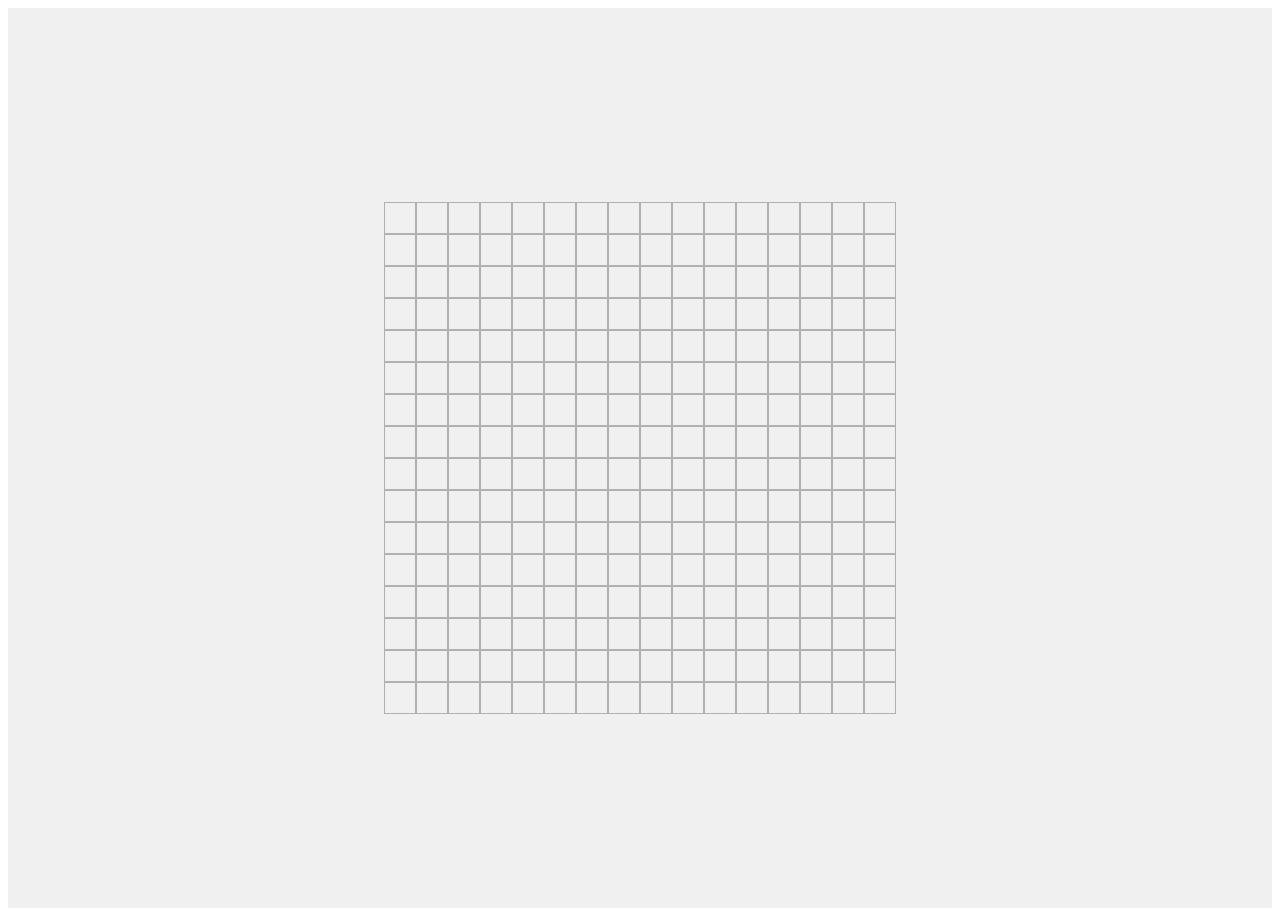
==== Assignments/Assignment-02/index.html @ 9e3ff04d "snake movement" ====
<!DOCTYPE html>
<html lang="en">
  <head>
    <meta charset="UTF-8" />
    <meta name="viewport" content="width=device-width, initial-scale=1.0" />
    <link rel="stylesheet" href="assets/style.css" />
    <script src="assets/script.js" defer></script>
    <link
      href="https://fonts.googleapis.com/css?family=Inter"
      rel="stylesheet"
    />
    <title>Snake game</title>
  </head>

  <body>
    <div id="game-container">
      <div id="grid-container">
       
      </div>
    </div>
  </body>
</html>
---- Assignments/Assignment-02/assets/style.css ----
#game-container {
    display: flex;
    flex-direction: column;
    align-items: center;
    justify-content: center;
    height: 100vh;
    background-color: #f0f0f0;
}

#grid-container {
    display: grid;
    grid-template-columns: repeat(16, 2rem);
    grid-template-rows: repeat(16, 2rem);
    gap: 0;
   
}

.default-grid-cell {
    width: 2rem;
    height: 2rem;
    box-sizing: border-box;
    border: 1px solid #b0b0b0;
}
.snake-head {
    content: url("resources/snakeHead.svg");
}
.snake-body{
    content: url("resources/snakeBody.svg");
}
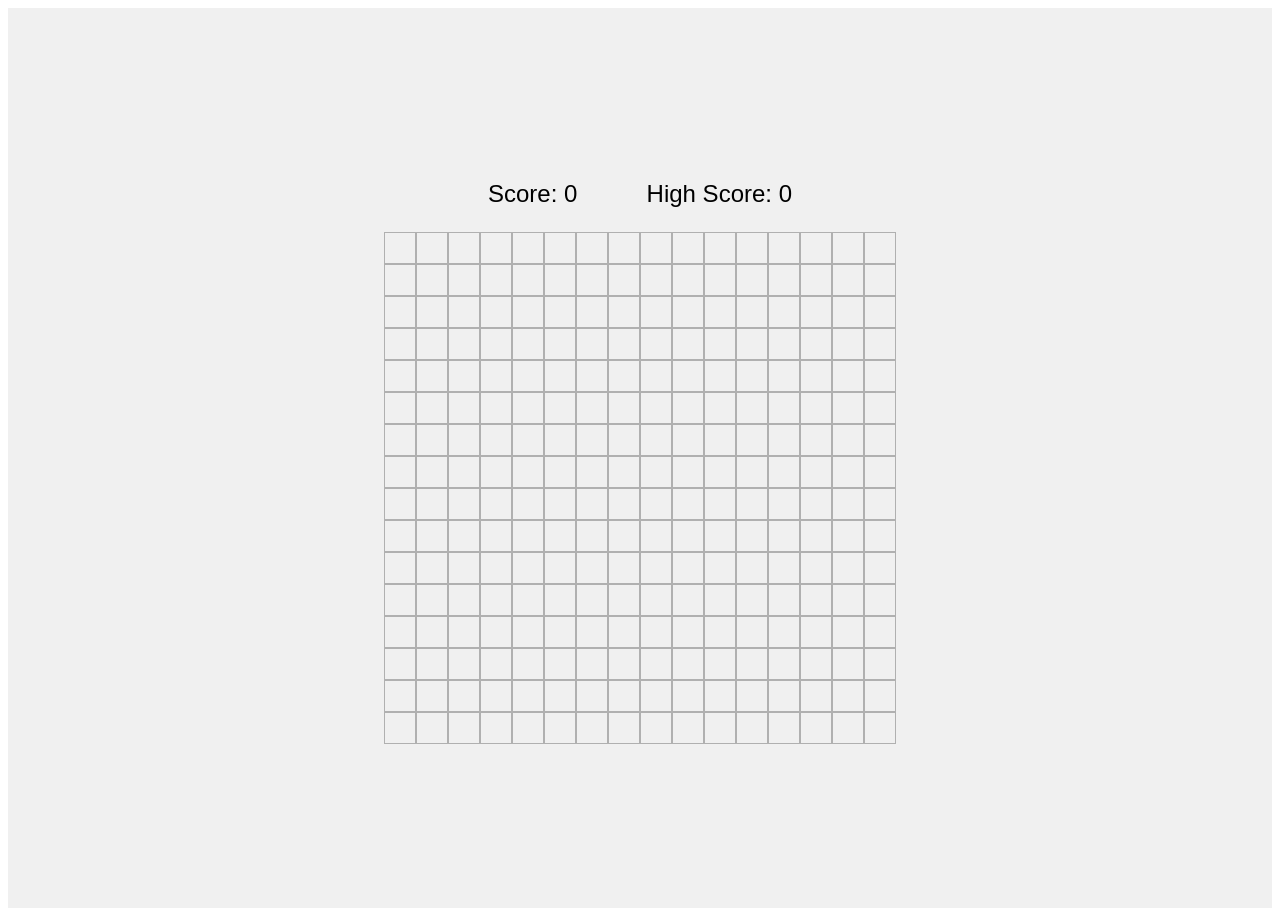
==== commit b21f4c76: "game working, score, high score" ====
--- a/Assignments/Assignment-02/index.html
+++ b/Assignments/Assignment-02/index.html
@@ -14,9 +14,12 @@
 
   <body>
     <div id="game-container">
-      <div id="grid-container">
-       
+      <div id="score-container">
+        <div id="score">Score: 0</div>
+        <div id="high-score">High Score: 0</div>
       </div>
+
+      <div id="grid-container"></div>
     </div>
   </body>
 </html>
--- a/Assignments/Assignment-02/assets/style.css
+++ b/Assignments/Assignment-02/assets/style.css
@@ -21,10 +21,39 @@
     box-sizing: border-box;
     border: 1px solid #b0b0b0;
 }
-.snake-head {
+
+/* State: Snake Head */
+.default-grid-cell.state-snake-head {
     content: url("resources/snakeHead.svg");
 }
-.snake-body{
+
+/* State: Snake Body */
+.default-grid-cell.state-snake-body {
     content: url("resources/snakeBody.svg");
 }
 
+/* State: Food */
+.default-grid-cell.state-food {
+    /* content: url("resources/food.svg"); */
+    background-color: red;
+}
+
+
+#score, #high-score {
+    font-family: Arial, sans-serif;
+    font-size: 1.5rem;
+    margin: 0.5rem;
+}
+#score-container {
+    display: flex;
+    justify-content: space-between;
+    width: 20rem;
+    margin-bottom: 1rem;
+}
+#game-container{
+    display: flex;
+    flex-direction: column;
+    align-items: center;
+    justify-content: center;
+}
+
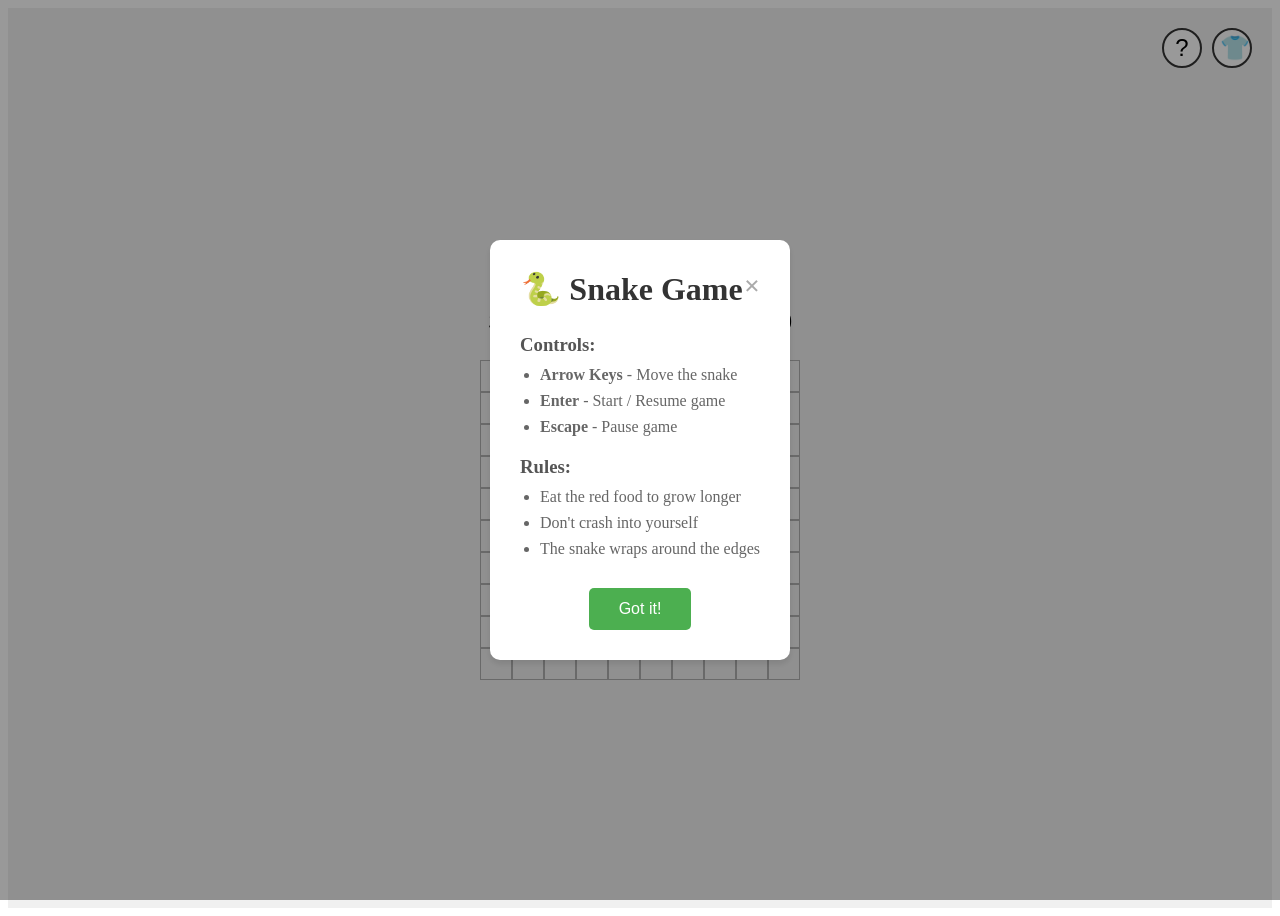
==== commit ff91e990: "snake done" ====
--- a/Assignments/Assignment-02/index.html
+++ b/Assignments/Assignment-02/index.html
@@ -3,6 +3,7 @@
   <head>
     <meta charset="UTF-8" />
     <meta name="viewport" content="width=device-width, initial-scale=1.0" />
+    <link rel="icon" href="data:image/svg+xml,<svg xmlns='http://www.w3.org/2000/svg' viewBox='0 0 100 100'><text y='75' font-size='75'>🐍</text></svg>" />
     <link rel="stylesheet" href="assets/style.css" />
     <script src="assets/script.js" defer></script>
     <link
@@ -14,6 +15,13 @@
 
   <body>
     <div id="game-container">
+      <div id="top-bar">
+        <button id="help-button" title="Show rules and controls">?</button>
+        <button id="skins-button" title="Choose snake skin">👕</button>
+      </div>
+
+      <h1 id="game-title">🐍 Snake Game</h1>
+
       <div id="score-container">
         <div id="score">Score: 0</div>
         <div id="high-score">High Score: 0</div>
@@ -21,5 +29,65 @@
 
       <div id="grid-container"></div>
     </div>
+
+    <!-- Rules Modal -->
+    <div id="rules-modal" class="modal">
+      <div class="modal-content">
+        <span class="close">&times;</span>
+        <h2>🐍 Snake Game</h2>
+        <div class="rules-text">
+          <h3>Controls:</h3>
+          <ul>
+            <li><strong>Arrow Keys</strong> - Move the snake</li>
+            <li><strong>Enter</strong> - Start / Resume game</li>
+            <li><strong>Escape</strong> - Pause game</li>
+          </ul>
+          <h3>Rules:</h3>
+          <ul>
+            <li>Eat the red food to grow longer</li>
+            <li>Don't crash into yourself</li>
+            <li>The snake wraps around the edges</li>
+          </ul>
+        </div>
+        <button class="modal-button" onclick="closeRulesModal()">Got it!</button>
+      </div>
+    </div>
+
+    <!-- Skins Modal -->
+    <div id="skins-modal" class="modal">
+      <div class="modal-content">
+        <span class="close" onclick="closeSkinModal()">&times;</span>
+        <h2>Choose Your Snake 🐍</h2>
+        <div class="skins-grid">
+          <div class="skin-option skin-boy selected" onclick="selectSkin('boy')">
+            <div class="skin-preview" id="skin-boy">🐍</div>
+            <p>Snake Boy</p>
+          </div>
+          <div class="skin-option skin-girl" onclick="selectSkin('girl')">
+            <div class="skin-preview" id="skin-girl">🐍</div>
+            <p>Snake Girl</p>
+          </div>
+        </div>
+        <button class="modal-button" onclick="closeSkinModal(); startGame();">Play!</button>
+      </div>
+    </div>
+
+    <!-- Game Over Modal -->
+    <div id="gameover-modal" class="modal">
+      <div class="modal-content">
+        <h2>Game Over!</h2>
+        <div class="gameover-stats">
+          <div class="stat">
+            <p>Score</p>
+            <p id="final-score" class="stat-value">0</p>
+          </div>
+          <div class="stat">
+            <p>High Score</p>
+            <p id="final-high-score" class="stat-value">0</p>
+          </div>
+        </div>
+        <button class="modal-button" onclick="restartGame()">Play Again</button>
+      </div>
+    </div>
   </body>
 </html>
--- a/Assignments/Assignment-02/assets/style.css
+++ b/Assignments/Assignment-02/assets/style.css
@@ -1,3 +1,8 @@
+:root {
+    --snake-head-image: url("resources/snakeHappy.svg");
+    --snake-body-image: url("resources/snakeBody.svg");
+}
+
 #game-container {
     display: flex;
     flex-direction: column;
@@ -5,14 +10,46 @@
     justify-content: center;
     height: 100vh;
     background-color: #f0f0f0;
+    position: relative;
+}
+
+#game-title {
+    margin: 20px 0 10px 0;
+    font-size: 1.8rem;
+    color: #333;
+    font-family: Arial, sans-serif;
+    font-weight: bold;
+}
+
+#top-bar {
+    position: absolute;
+    top: 20px;
+    right: 20px;
+    display: flex;
+    gap: 10px;
+}
+
+#help-button, #skins-button {
+    width: 40px;
+    height: 40px;
+    border-radius: 50%;
+    border: 2px solid #333;
+    background-color: white;
+    font-size: 1.5rem;
+    cursor: pointer;
+    transition: all 0.2s ease;
+}
+
+#help-button:hover, #skins-button:hover {
+    background-color: #e0e0e0;
+    transform: scale(1.1);
 }
 
 #grid-container {
     display: grid;
-    grid-template-columns: repeat(16, 2rem);
-    grid-template-rows: repeat(16, 2rem);
+    grid-template-columns: repeat(10, 2rem);
+    grid-template-rows: repeat(10, 2rem);
     gap: 0;
-   
 }
 
 .default-grid-cell {
@@ -24,36 +61,224 @@
 
 /* State: Snake Head */
 .default-grid-cell.state-snake-head {
-    content: url("resources/snakeHead.svg");
+    content: var(--snake-head-image);
 }
 
 /* State: Snake Body */
 .default-grid-cell.state-snake-body {
-    content: url("resources/snakeBody.svg");
+    content: var(--snake-body-image);
 }
 
 /* State: Food */
 .default-grid-cell.state-food {
-    /* content: url("resources/food.svg"); */
     background-color: red;
 }
-
 
 #score, #high-score {
     font-family: Arial, sans-serif;
     font-size: 1.5rem;
     margin: 0.5rem;
 }
+
 #score-container {
     display: flex;
     justify-content: space-between;
     width: 20rem;
     margin-bottom: 1rem;
 }
-#game-container{
-    display: flex;
-    flex-direction: column;
+
+/* Modal Styles */
+.modal {
+    display: none;
+    position: fixed;
+    z-index: 1000;
+    left: 0;
+    top: 0;
+    width: 100%;
+    height: 100%;
+    background-color: rgba(0, 0, 0, 0.4);
+    animation: fadeIn 0.3s ease;
+}
+
+.modal.show {
+    display: flex;
+    justify-content: center;
     align-items: center;
-    justify-content: center;
-}
-
+}
+
+@keyframes fadeIn {
+    from {
+        opacity: 0;
+    }
+    to {
+        opacity: 1;
+    }
+}
+
+.modal-content {
+    background-color: white;
+    padding: 30px;
+    border-radius: 10px;
+    box-shadow: 0 4px 6px rgba(0, 0, 0, 0.1);
+    max-width: 500px;
+    text-align: center;
+    animation: slideIn 0.3s ease;
+}
+
+@keyframes slideIn {
+    from {
+        transform: translateY(-50px);
+        opacity: 0;
+    }
+    to {
+        transform: translateY(0);
+        opacity: 1;
+    }
+}
+
+.modal-content h2 {
+    margin-top: 0;
+    font-size: 2rem;
+    color: #333;
+}
+
+.modal-content h3 {
+    text-align: left;
+    margin-top: 20px;
+    margin-bottom: 10px;
+    color: #555;
+}
+
+.modal-content ul {
+    text-align: left;
+    margin: 10px 0;
+    padding-left: 20px;
+}
+
+.modal-content li {
+    margin: 8px 0;
+    color: #666;
+}
+
+.close {
+    color: #aaa;
+    float: right;
+    font-size: 28px;
+    font-weight: bold;
+    cursor: pointer;
+    transition: color 0.2s ease;
+}
+
+.close:hover {
+    color: #000;
+}
+
+.modal-button {
+    background-color: #4CAF50;
+    color: white;
+    padding: 12px 30px;
+    margin-top: 20px;
+    border: none;
+    border-radius: 5px;
+    font-size: 1rem;
+    cursor: pointer;
+    transition: background-color 0.2s ease;
+}
+
+.modal-button:hover {
+    background-color: #45a049;
+}
+
+/* Skins Grid */
+.skins-grid {
+    display: flex;
+    gap: 30px;
+    justify-content: center;
+    margin: 30px 0;
+}
+
+.skin-option {
+    cursor: pointer;
+    padding: 15px;
+    border-radius: 10px;
+    border: 2px solid #ddd;
+    transition: all 0.2s ease;
+    background-color: white;
+}
+
+/* Snake Boy styling */
+.skin-boy {
+    border-color: #ddd;
+    background-color: white;
+}
+
+.skin-boy:hover {
+    border-color: #4CAF50;
+    transform: scale(1.05);
+    box-shadow: 0 2px 12px rgba(76, 175, 80, 0.3);
+}
+
+.skin-boy.selected {
+    border-color: #4CAF50;
+    background-color: #e8f5e9;
+}
+
+.skin-boy.selected:hover {
+    border-color: #45a049;
+    background-color: #d4edda;
+    box-shadow: 0 2px 12px rgba(76, 175, 80, 0.3);
+}
+
+/* Snake Girl styling */
+.skin-girl {
+    background-color: #ffecf4;
+    border-color: #ffc4e2;
+}
+
+.skin-girl:hover {
+    border-color: #ff69b4;
+    background-color: #ffd4e5;
+    transform: scale(1.05);
+    box-shadow: 0 2px 12px rgba(255, 105, 180, 0.3);
+}
+
+.skin-girl.selected {
+    border-color: #ff69b4;
+    background-color: #ffd4e5;
+}
+
+.skin-preview {
+    font-size: 3rem;
+    margin-bottom: 10px;
+}
+
+.skin-option p {
+    margin: 10px 0 0 0;
+    font-weight: bold;
+    color: #333;
+}
+
+/* Game Over Stats */
+.gameover-stats {
+    display: flex;
+    gap: 30px;
+    justify-content: center;
+    margin: 30px 0;
+}
+
+.stat {
+    text-align: center;
+}
+
+.stat p:first-child {
+    font-size: 1.2rem;
+    color: #666;
+    margin-bottom: 10px;
+}
+
+.stat-value {
+    font-size: 2rem;
+    font-weight: bold;
+    color: #4CAF50;
+}
+
